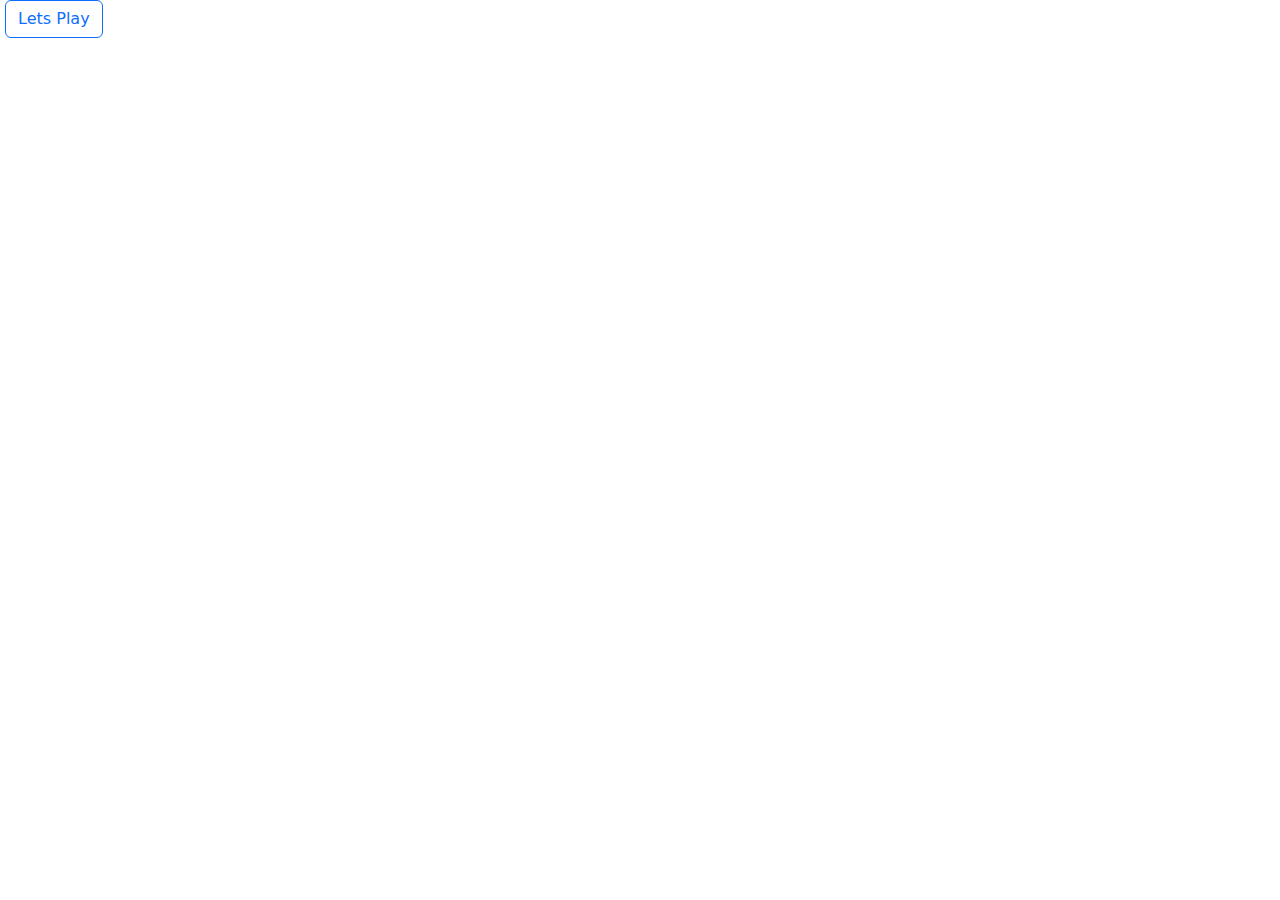
==== index.html @ 14baf2e8 "Made it more efficient and user score feature added" ====
<!DOCTYPE html>
<html lang="en">

<head>
    <meta charset="UTF-8">
    <meta http-equiv="X-UA-Compatible" content="IE=edge">
    <meta name="viewport" content="width=device-width, initial-scale=1.0">
    <link rel="stylesheet" href="https://cdn.jsdelivr.net/npm/bootstrap@5.1.3/dist/css/bootstrap.min.css">
    <link rel="stylesheet" href="static/style.css">
    <title>BlackJack</title>
</head>

<body>
    
    <div class="container-1" id="container-1">
        <div class="landing-page" id="landing-page">
            <img src="static/images/ui/poster.jpeg" alt="">
            <button class="btn btn-outline-primary" onclick="window.location.href='/index-2.html'">Lets Play</button>
        </div>
    </div>

    <script src=" static/script.js"></script>

</body>
</html>
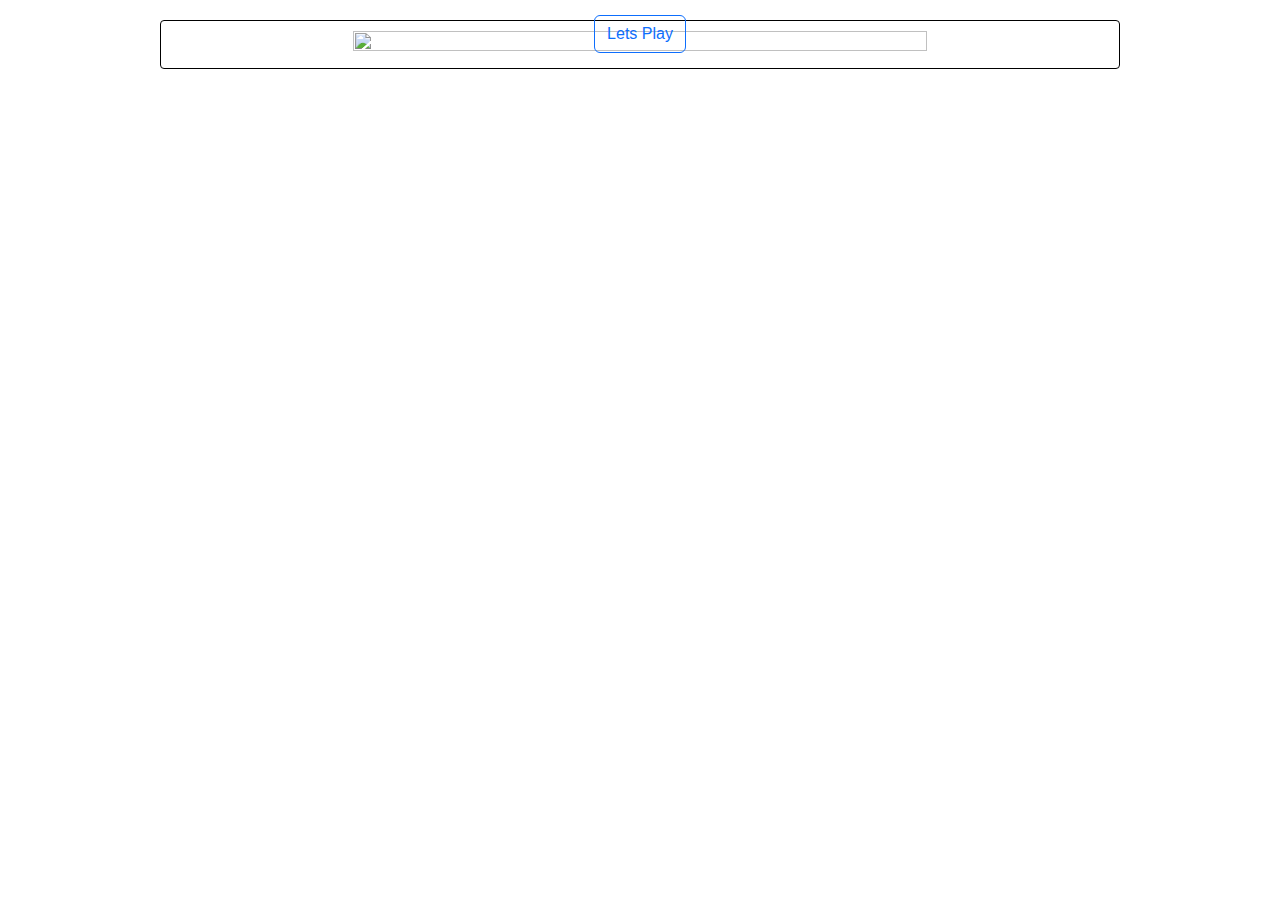
==== commit a4ca2ac7: "ignore" ====
--- a/index.html
+++ b/index.html
@@ -11,15 +11,16 @@
 </head>
 
 <body>
-    
+
     <div class="container-1" id="container-1">
         <div class="landing-page" id="landing-page">
             <img src="static/images/ui/poster.jpeg" alt="">
-            <button class="btn btn-outline-primary" onclick="window.location.href='/index-2.html'">Lets Play</button>
+            <button class="btn btn-outline-primary" onclick="window.location.href='index-2.html'">Lets Play</button>
         </div>
     </div>
 
     <script src=" static/script.js"></script>
 
 </body>
+
 </html>--- a/static/style.css
+++ b/static/style.css
@@ -0,0 +1,118 @@
+.container-1 {
+    border: 1px solid black;
+    max-width: 75%;
+    text-align: center;
+    margin: auto;
+    margin-top: 20px;
+    margin-bottom: 30px;
+    font-family: Arial, Helvetica, sans-serif;
+    font-weight: bold;
+    border-radius: 4px;
+    position: relative;
+    block-size: auto;
+}
+
+.landing-page {
+    display: flex;
+    justify-content: center;
+    width: 60%;
+    margin: auto;
+    margin-top: 10px;
+    margin-bottom: 10px;
+}
+
+.landing-page .btn {
+    position: absolute;
+    bottom: 10%;
+}
+
+.container-1 img {
+    height: 100%;
+    width: 100%;
+}
+
+button {
+    margin: 10px;
+}
+
+.flex-blackjack-row-1 img {
+    width: 17%;
+    box-shadow: 0px 10px 50px rgb(23, 54, 12, 5);
+}
+
+.flex-blackjack-row-2 img {
+    width: 30%;
+}
+
+.flex-blackjack-row-1,
+.flex-blackjack-row-2,
+.flex-blackjack-row-3{
+    display: flex;
+    flex-wrap: wrap;
+    flex-direction: row;
+    justify-content: space-around;
+    border: 1px solid black;
+}
+
+.flex-blackjack-row-4 {
+    display: grid;
+    grid-template-columns:  1fr 1fr 1fr;
+    border: 1px solid black;
+    padding: 5px;
+}
+
+
+.flex-blackjack-row-3 {
+    background:url('images/ui/table.jpg');
+    color: white;
+    padding: 8px;
+}
+
+.flex-box-container-1{
+    display: flex;
+    flex-wrap: wrap;
+    justify-content: space-around;
+    border: 1px solid black;
+    background-color: white;
+}
+ 
+.flex-blackjack-row-3 div {
+    border: 1px solid black;
+    flex: 1;
+    justify-content: space-around;
+    padding: 10px;
+    min-height: 336px;
+    text-align: center;
+}
+
+.flex-blackjack-row-3 img {
+    width: 20%;
+    height: auto;
+    padding: 10px;
+}
+
+.flex-blackjack-row-4 button {
+    border: 1px solid black;
+    padding: 10px;
+}
+
+.flex-blackjack-row-4 div {
+    border: 1px solid black;
+    display: flex;
+    border-radius: 4px;
+    margin:auto;
+    margin-bottom: ;
+}
+
+#result-div {
+    border: none;
+    font-family: Arial, Helvetica, sans-serif;
+    font-weight: 900;
+    margin-left: ;
+}
+
+table, th, td {
+    border: 1px solid black;
+    padding: 5px;
+}
+
